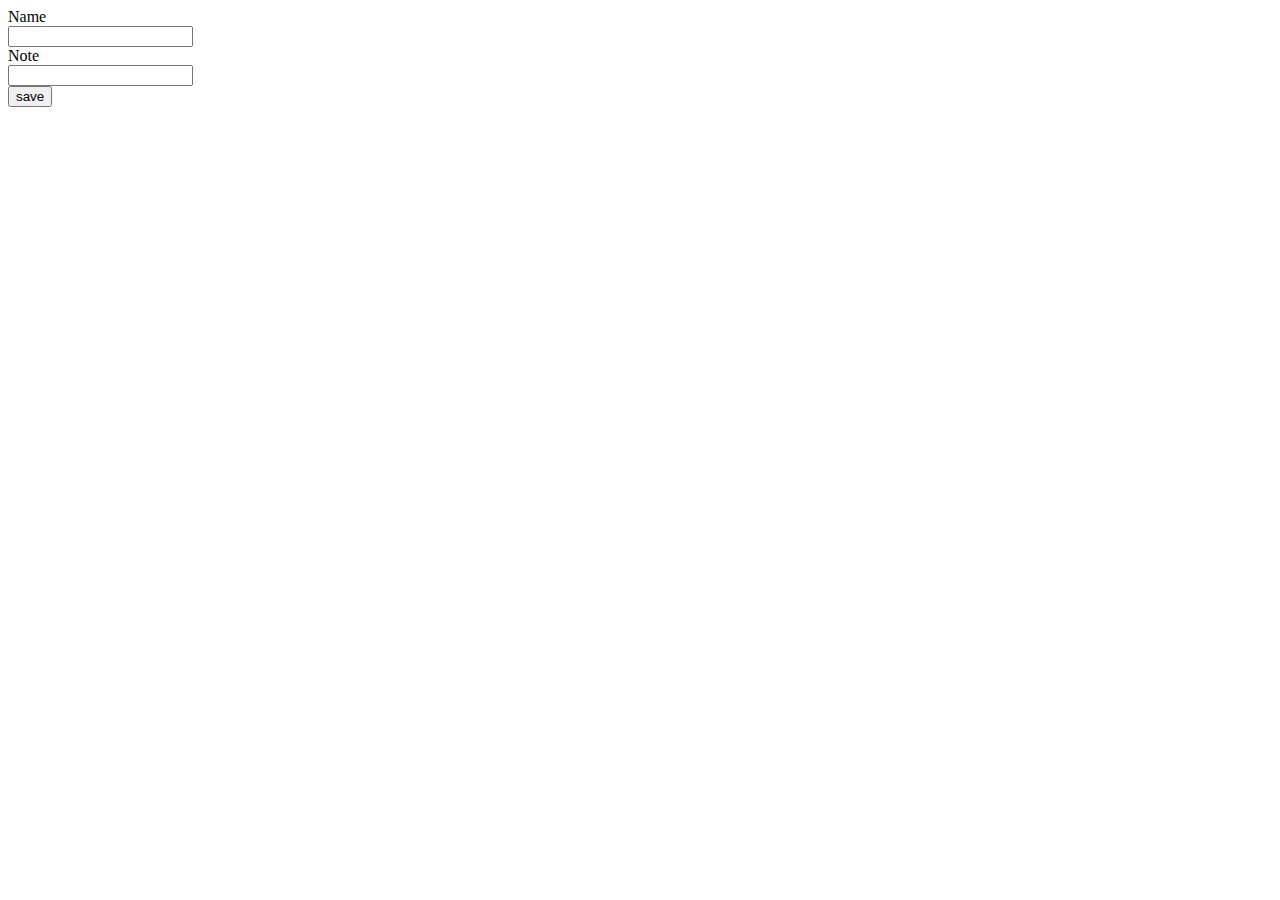
==== contact.html @ 3f058a35 "cordova first try" ====
<!DOCTYPE HTML>
<html>
    <head>
        <meta name='viewport' content='initial-scale=1.0 maximum-scale=1.0 minimum-scale=1.0 user-scalable=0' />

        <title>
            Cordova API Examples
        </title>

        <link href="css/transitions.css" rel="stylesheet" type="text/css">

        <link href="css/style.css" rel="stylesheet" type="text/css">
        <link href="css/reset.css" rel="stylesheet" type="text/css">
        <link href="css/splashScreen.css" rel="stylesheet" type="text/css">
        <link href="css/header.css" rel="stylesheet" type="text/css">
        <link href="css/content.css" rel="stylesheet" type="text/css">

        <script src="libs/cordova-2.1.0.ios.js"></script>
         <script src="libs/jq/jquery-1.8.2.min.js"></script>
        <script>
		$(window).ready(function(){
			$("#save").click(saveContact);
		}
		function saveContact(){
			var name=$("#name").val();
			var note=$("#note").val();
			var theContact=navigator.contacts.create({"displayName":name});
			theContact.note=note;
		}
	</script>
	<body>
		<form>
			<label for="name"> Name </label><br/>
			<input type="text" id="name"/><br/>
			<label for="note"> Note</label><br/>
			<input type="text"id="note"/><br/>
			<button id="save">save</button>
		</form>
	</body>
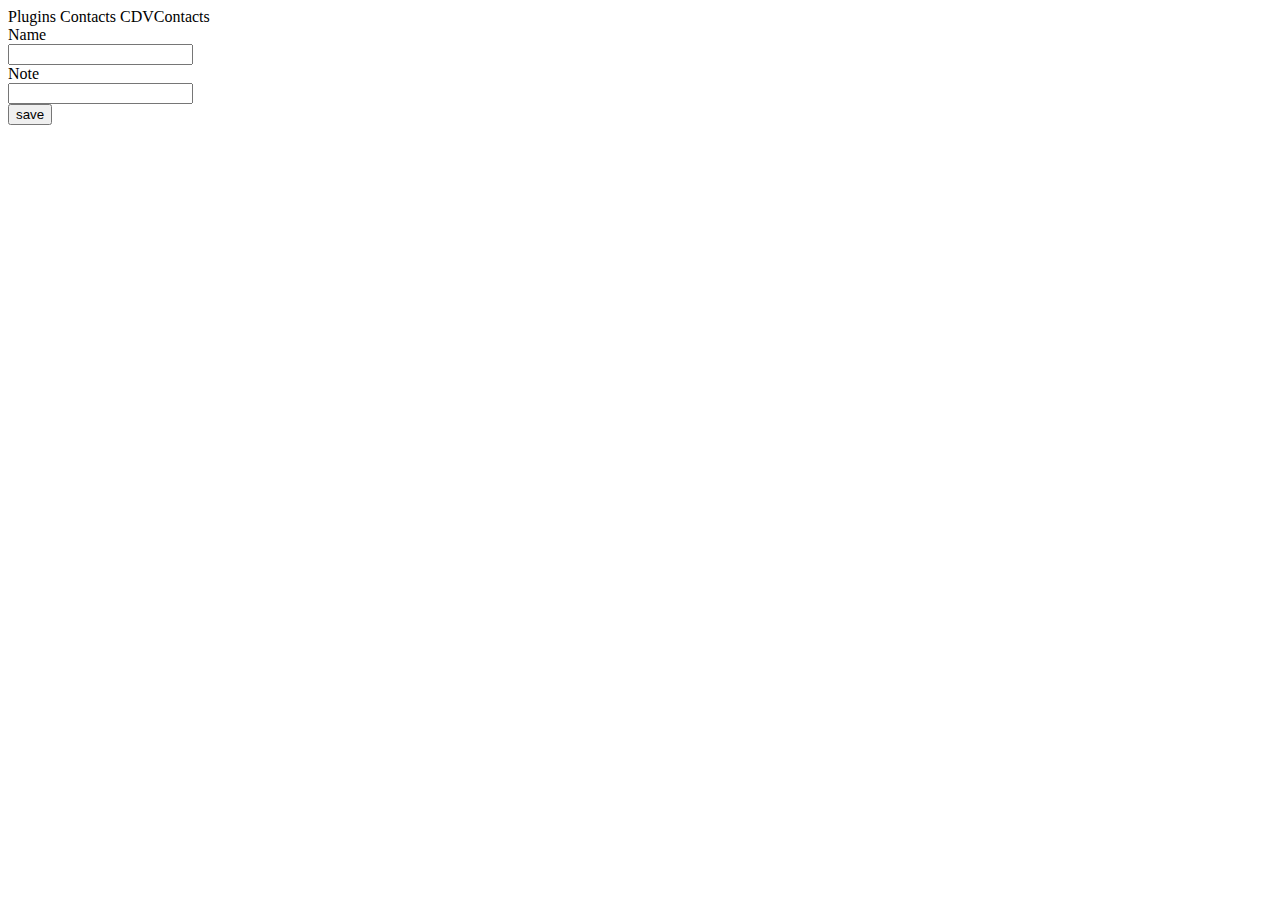
==== commit f74fe89e: "error 4 may be caused by permission" ====
--- a/contact.html
+++ b/contact.html
@@ -16,17 +16,29 @@
         <link href="css/content.css" rel="stylesheet" type="text/css">
 
         <script src="libs/cordova-2.1.0.ios.js"></script>
+         <script src="libs/util.js"></script>        
+        <script src="libs/Transitioner.js"></script>
          <script src="libs/jq/jquery-1.8.2.min.js"></script>
+	<key>Plugins</key>
+<dict>
+    <key>Contacts</key>
+    <string>CDVContacts</string>
+</dict>
         <script>
 		$(window).ready(function(){
-			$("#save").click(saveContact);
-		}
-		function saveContact(){
+			$("#save").click(function(){
+			console.log("refresh");
 			var name=$("#name").val();
 			var note=$("#note").val();
 			var theContact=navigator.contacts.create({"displayName":name});
 			theContact.note=note;
-		}
+	theContact.save(function() {
+            navigator.notification.alert('Contact Saved');
+        }, function(err) {
+            navigator.notification.alert('Error on saving contact: '+err.code);
+        });
+		});
+		});
 	</script>
 	<body>
 		<form>
@@ -37,3 +49,4 @@
 			<button id="save">save</button>
 		</form>
 	</body>
+</html>
